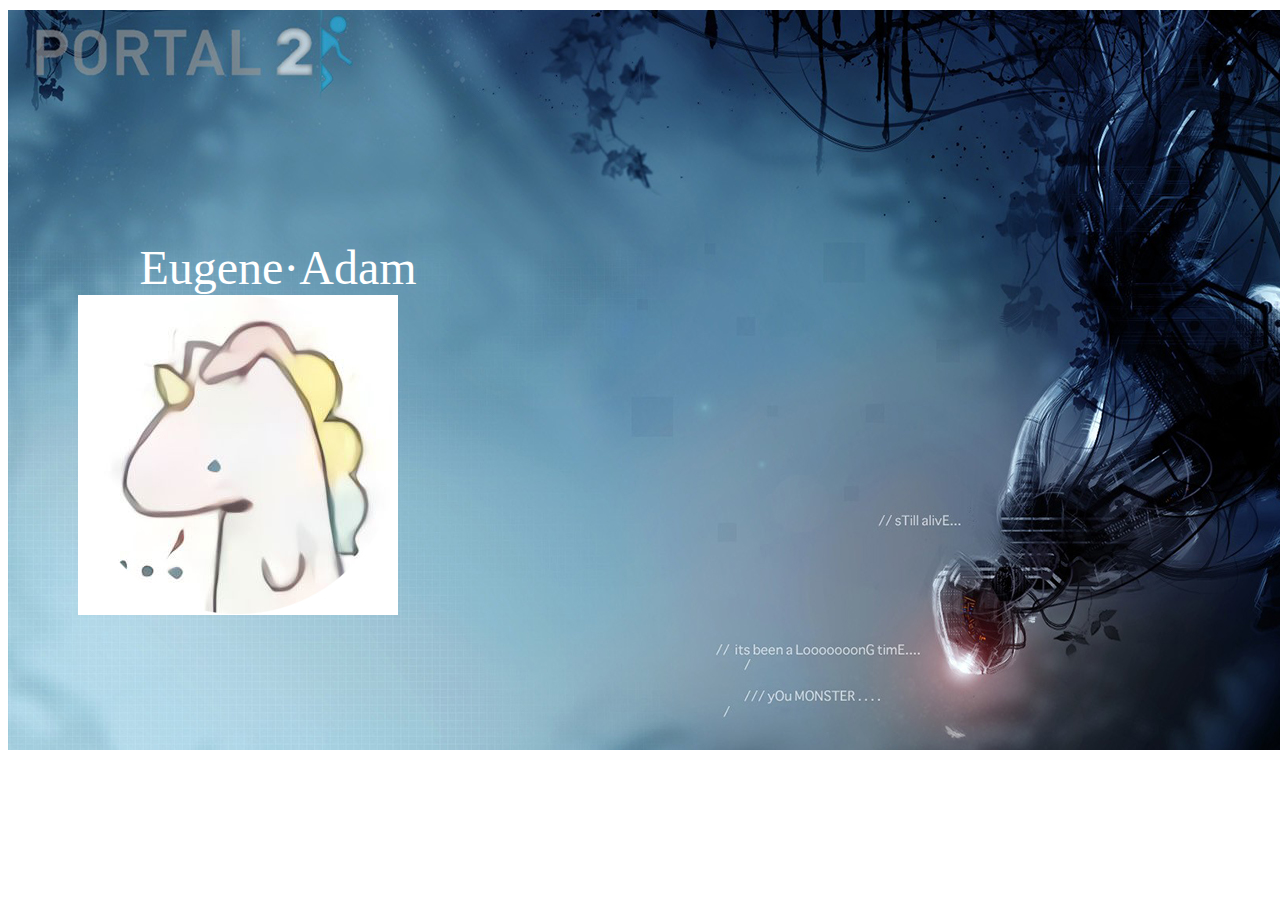
==== 大作业/index.html @ 90fce13c "测试" ====
<!--
 * @Author: Eugene
 * @Date: 2019-11-18 13:37:28
 * @LastEditors: Eugene
 * @LastEditTime: 2019-11-26 20:50:34
 * @FilePath: \大作业\index.html
 -->

<!DOCTYPE html>
<html lang="en">

<head>
    <meta charset="UTF-8">
    <meta name="Eugene的主页" content="width=device-width, initial-scale=1.0">
    <meta http-equiv="X-UA-Compatible" content="ie=edge">
    <title>Home Page</title>
    <link rel="stylesheet" type="text/css" href="style.css">

</head>

<body>
    <div id="title">
        <div id="name">
            <a href="info.html" style="color: white;text-decoration: none;">Eugene·Adam</a>
                <div class="avator">
                    <img src="avator(circle).jpg"
                </div>
        </div>
    </div>
    <!-- <div id="album">
        <div class="album">
            <p>This is a album</p>
            <img src="Fourier_series_square_wave_circles_animation.gif">
        </div>
    </div> -->
</body>

</html>
---- 大作业/style.css ----
/*
 * @Author: Eugene
 * @Date: 2019-11-20 08:37:55
 * @LastEditors: Eugene
 * @LastEditTime: 2019-11-26 20:51:55
 * @FilePath: \大作业\style.css
 */

#name {
    font-family: Agency FB;
    font-size: xxx-large;
    color: rgb(255, 255, 255);
    width: 400px;
    height: 110px;
    padding-left: 70px;
    padding-top: 230px;
    text-align: center;

}

#title {
    background-image: url(portal.jpg);
    margin: 10px auto;
    width: 1503px;
    height: 740px;
}

#album {
    position: relative;
    padding: 10px 10px;
    content: 400px 350px;
    top: 145px;
}

.album {
    color: seagreen;
    text-align: center;
}

.avator {
    position: relative;
    width: 100px;
    height: 100px;
    border-radius: 50%;
}
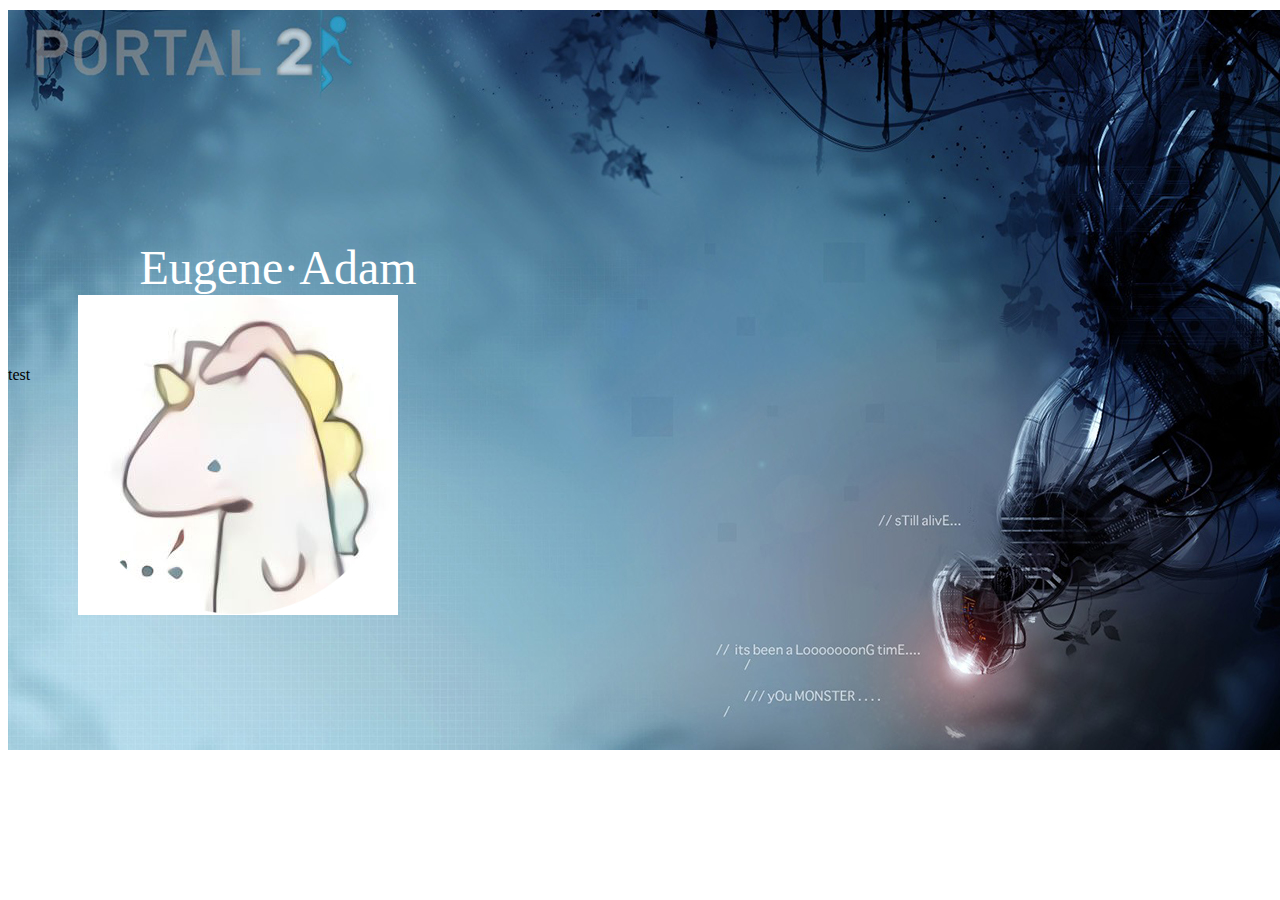
==== commit 454ba288: "test" ====
--- a/大作业/index.html
+++ b/大作业/index.html
@@ -2,7 +2,7 @@
  * @Author: Eugene
  * @Date: 2019-11-18 13:37:28
  * @LastEditors: Eugene
- * @LastEditTime: 2019-11-26 20:50:34
+ * @LastEditTime: 2019-11-27 09:33:25
  * @FilePath: \大作业\index.html
  -->
 
@@ -27,6 +27,7 @@
                 </div>
         </div>
     </div>
+    <p>test</p>
     <!-- <div id="album">
         <div class="album">
             <p>This is a album</p>
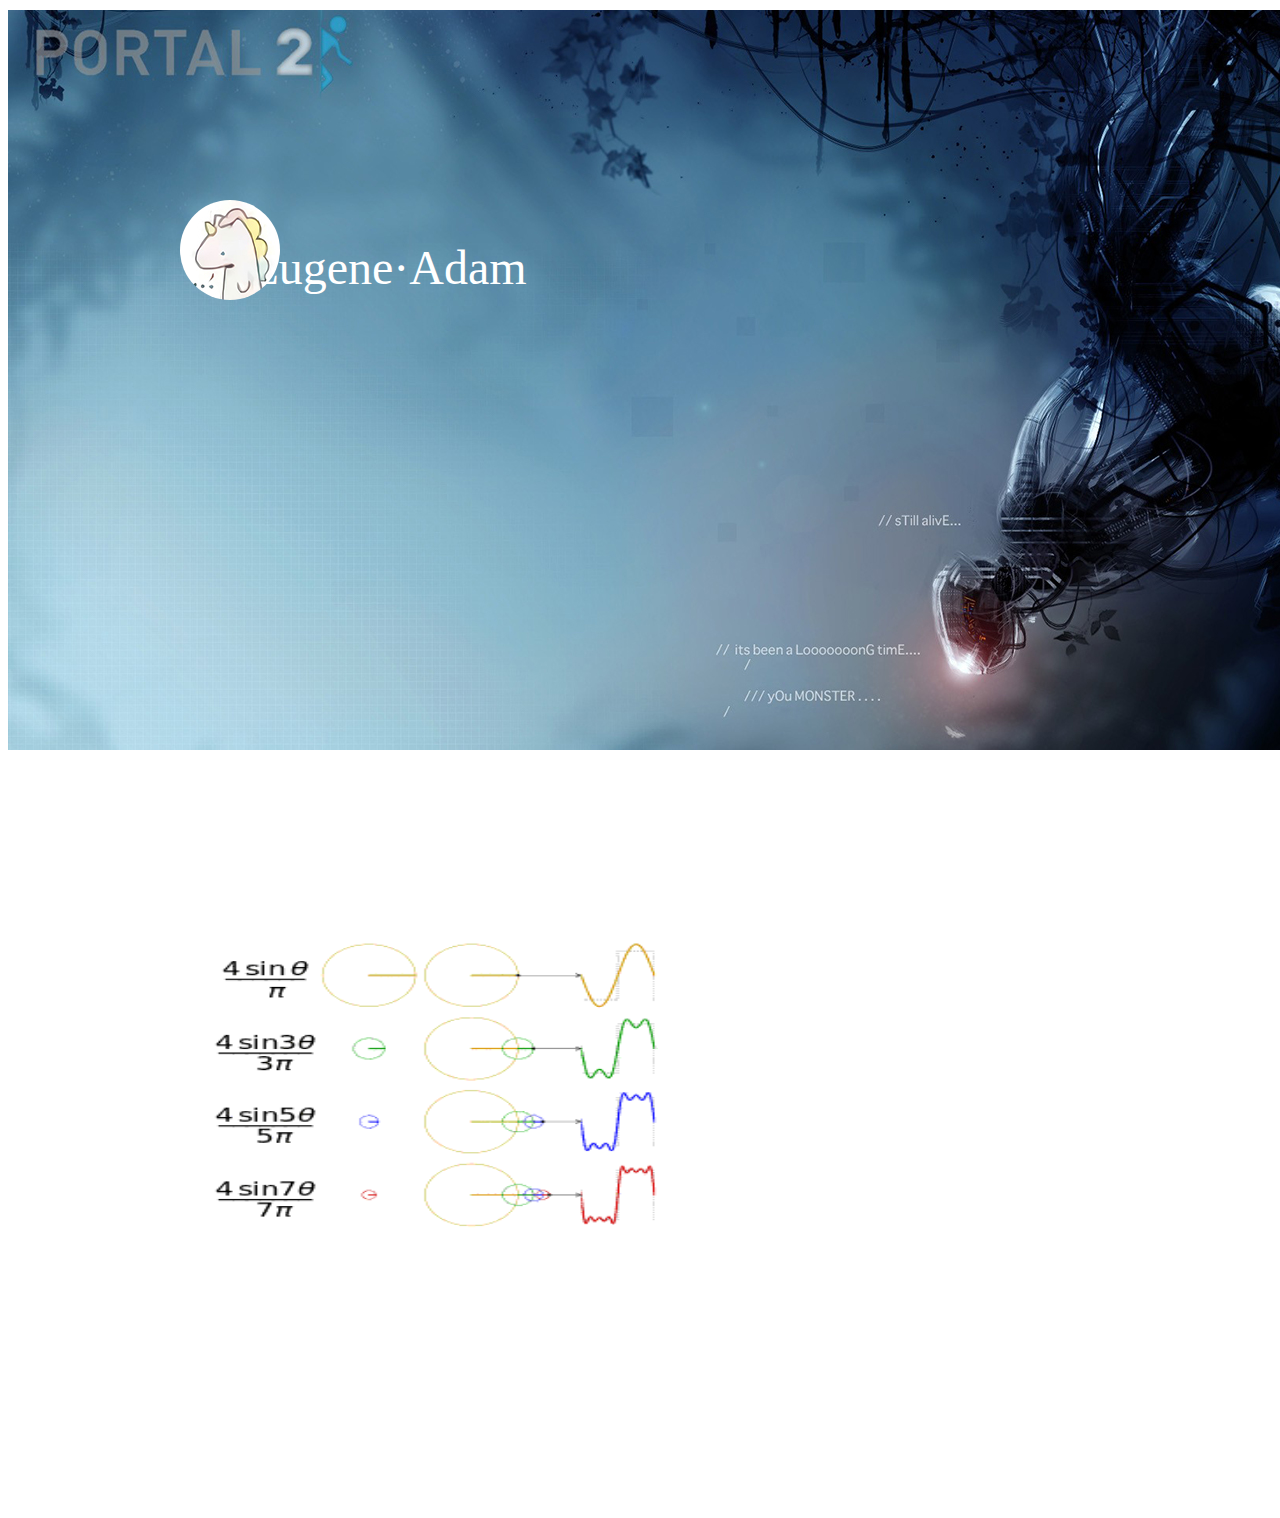
==== commit c946b251: "第一次" ====
--- a/大作业/index.html
+++ b/大作业/index.html
@@ -2,7 +2,7 @@
  * @Author: Eugene
  * @Date: 2019-11-18 13:37:28
  * @LastEditors: Eugene
- * @LastEditTime: 2019-11-27 09:33:25
+ * @LastEditTime: 2019-11-27 20:48:29
  * @FilePath: \大作业\index.html
  -->
 
@@ -15,25 +15,24 @@
     <meta http-equiv="X-UA-Compatible" content="ie=edge">
     <title>Home Page</title>
     <link rel="stylesheet" type="text/css" href="style.css">
-
 </head>
 
 <body>
     <div id="title">
         <div id="name">
             <a href="info.html" style="color: white;text-decoration: none;">Eugene·Adam</a>
-                <div class="avator">
-                    <img src="avator(circle).jpg"
-                </div>
+        </div>
+        <div class="avator">
+            <img id="img-circle" src="avator.jpg">
         </div>
     </div>
-    <p>test</p>
-    <!-- <div id="album">
-        <div class="album">
-            <p>This is a album</p>
-            <img src="Fourier_series_square_wave_circles_animation.gif">
+    <div class="box2">
+        <div>
+            <img src="Fourier_series_square_wave_circles_animation.gif"  id="animationArrow">
         </div>
-    </div> -->
+
+    </div>
+
 </body>
 
 </html>--- a/大作业/style.css
+++ b/大作业/style.css
@@ -2,7 +2,7 @@
  * @Author: Eugene
  * @Date: 2019-11-20 08:37:55
  * @LastEditors: Eugene
- * @LastEditTime: 2019-11-26 20:51:55
+ * @LastEditTime: 2019-11-27 20:50:09
  * @FilePath: \大作业\style.css
  */
 
@@ -12,9 +12,10 @@
     color: rgb(255, 255, 255);
     width: 400px;
     height: 110px;
-    padding-left: 70px;
+    padding-left: 180px;
     padding-top: 230px;
     text-align: center;
+    position: relative;
 
 }
 
@@ -25,21 +26,30 @@
     height: 740px;
 }
 
-#album {
-    position: relative;
-    padding: 10px 10px;
-    content: 400px 350px;
-    top: 145px;
+.avator {
+    position: absolute;
+    width: 100px;
+    height: 100px;
+    left: 180px;
+    top: 200px;
+
 }
 
-.album {
-    color: seagreen;
-    text-align: center;
+#img-circle {
+    width: auto;
+    height: auto;
+    border-radius: 50%;
 }
 
-.avator {
+.box2{
+    width: auto;
+    height: 750px;
+}
+
+#animationArrow{
     position: relative;
-    width: 100px;
-    height: 100px;
-    border-radius: 50%;
+    padding-left: 200px;
+    width: 450px;
+    height: 300px;
+    transform:translateY(60%) ;
 }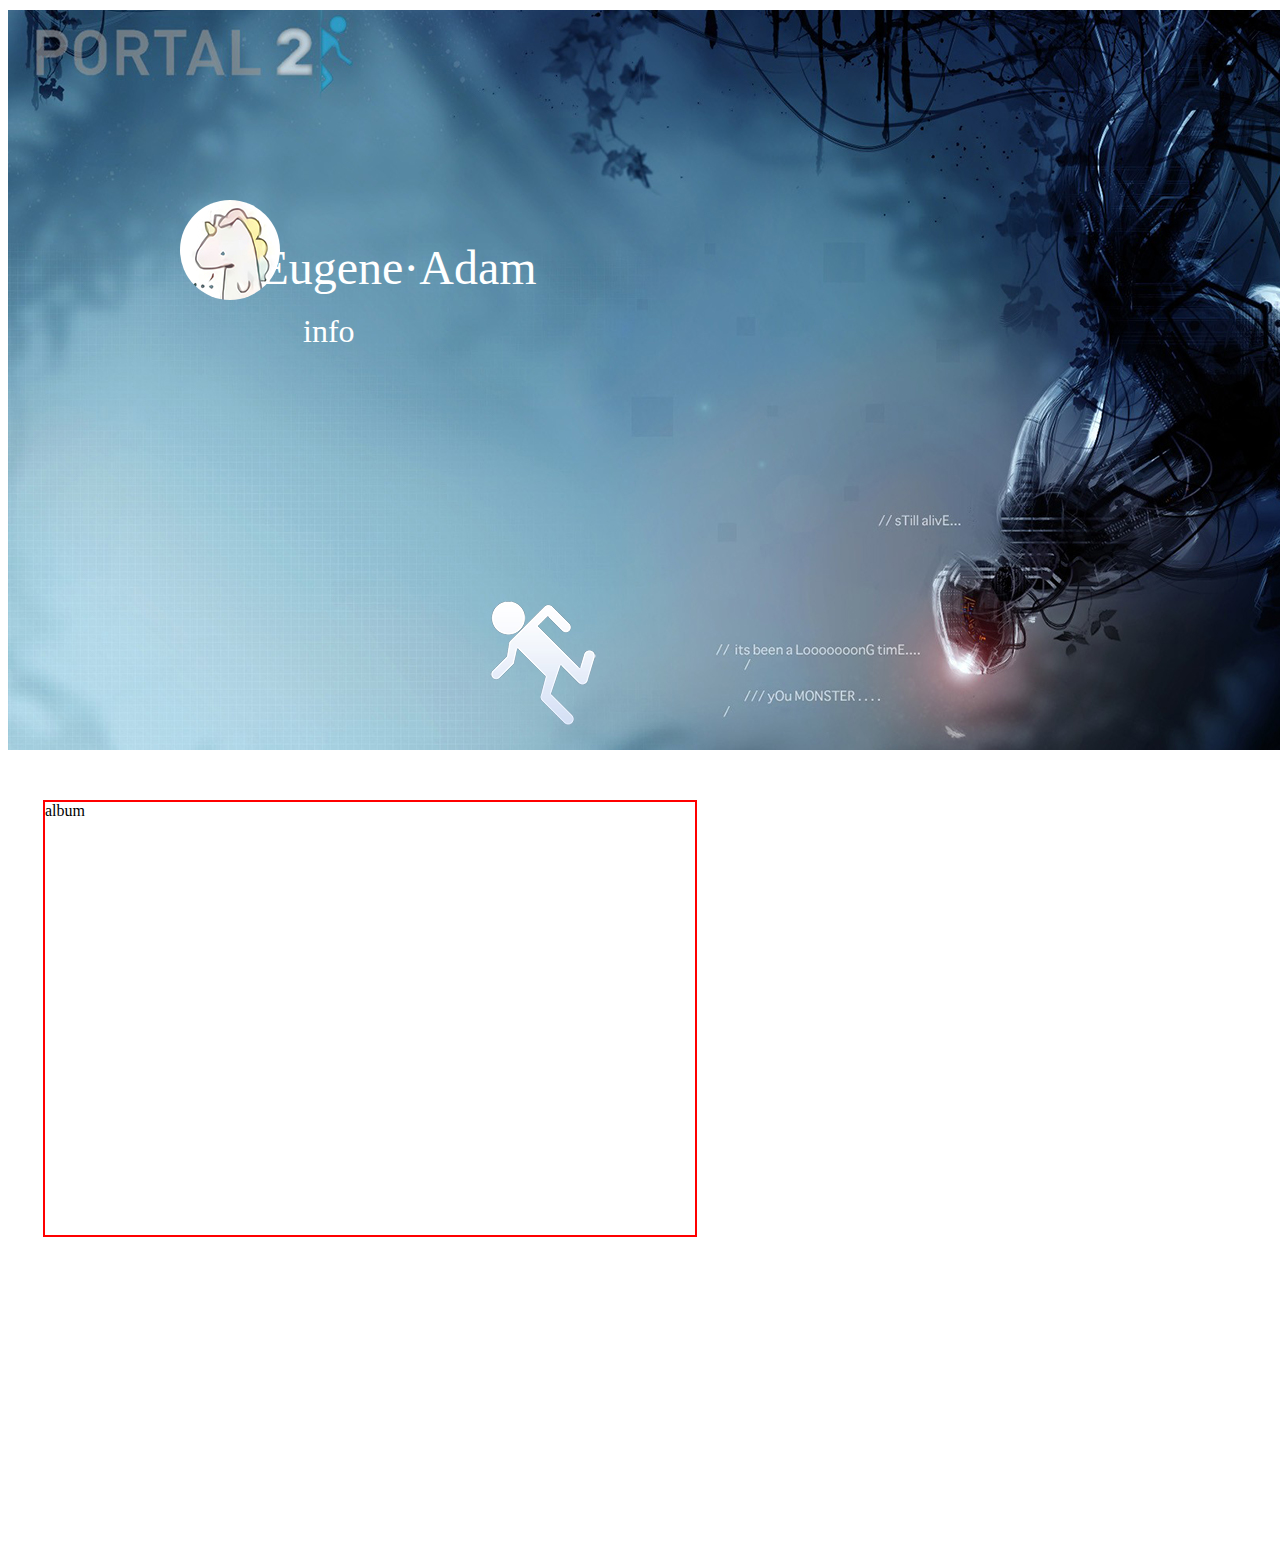
==== commit 02a14a3b: "第二次" ====
--- a/大作业/index.html
+++ b/大作业/index.html
@@ -2,7 +2,7 @@
  * @Author: Eugene
  * @Date: 2019-11-18 13:37:28
  * @LastEditors: Eugene
- * @LastEditTime: 2019-11-27 20:48:29
+ * @LastEditTime: 2019-11-28 20:54:02
  * @FilePath: \大作业\index.html
  -->
 
@@ -11,7 +11,7 @@
 
 <head>
     <meta charset="UTF-8">
-    <meta name="Eugene的主页" content="width=device-width, initial-scale=1.0">
+    <meta name="Eugene的主页，Eugene，个人主页" content="width=device-width, initial-scale=1.0">
     <meta http-equiv="X-UA-Compatible" content="ie=edge">
     <title>Home Page</title>
     <link rel="stylesheet" type="text/css" href="style.css">
@@ -20,17 +20,22 @@
 <body>
     <div id="title">
         <div id="name">
-            <a href="info.html" style="color: white;text-decoration: none;">Eugene·Adam</a>
+            Eugene·Adam
+        </div>
+        <div id="info">
+            <a href="info.html" style="color: white;text-decoration: none;">info</a>
         </div>
         <div class="avator">
             <img id="img-circle" src="avator.jpg">
         </div>
+        <div>
+            <img src="down arrow.png" id="animationArrow" sizes="60%">
+        </div>
     </div>
     <div class="box2">
-        <div>
-            <img src="Fourier_series_square_wave_circles_animation.gif"  id="animationArrow">
+        <div class="album">
+            album
         </div>
-
     </div>
 
 </body>
--- a/大作业/style.css
+++ b/大作业/style.css
@@ -2,7 +2,7 @@
  * @Author: Eugene
  * @Date: 2019-11-20 08:37:55
  * @LastEditors: Eugene
- * @LastEditTime: 2019-11-27 20:50:09
+ * @LastEditTime: 2019-11-28 20:58:01
  * @FilePath: \大作业\style.css
  */
 
@@ -11,12 +11,22 @@
     font-size: xxx-large;
     color: rgb(255, 255, 255);
     width: 400px;
-    height: 110px;
-    padding-left: 180px;
+    height: 63px;
+    padding-left: 190px;
     padding-top: 230px;
     text-align: center;
     position: relative;
 
+}
+
+#info {
+    width: 362px;
+    height: 45px;
+    padding-top: 10px;
+    padding-left: 295px;
+    text-align: left;
+    font-family: BlackAdder ITC;
+    font-size: xx-large;
 }
 
 #title {
@@ -41,15 +51,67 @@
     border-radius: 50%;
 }
 
-.box2{
+.box2 {
     width: auto;
     height: 750px;
+    position: relative;
 }
 
-#animationArrow{
+#animationArrow {
+    position: absolute;
+    padding-left: 470px;
+    padding-top: 240px;
+    width: auto;
+    height: auto;
+    animation: move 1.25s ease-in-out infinite;
+}
+
+@keyframes move {
+    10% {
+        transform: translateY(0px);
+    }
+
+    20% {
+        transform: translateY(1.25px);
+    }
+
+    30% {
+        transform: translateY(3.75px);
+    }
+
+    40% {
+        transform: translateY(6.5px);
+    }
+
+    50% {
+        transform: translateY(7.5px);
+    }
+
+    60% {
+        transform: translateY(7.5px);
+    }
+
+    70% {
+        transform: translateY(6.5px);
+    }
+
+    80% {
+        transform: translateY(3.75px);
+    }
+
+    90% {
+        transform: translateY(1.25px);
+    }
+
+    100% {
+        transform: translateY(0px);
+    }
+}
+
+.album {
     position: relative;
-    padding-left: 200px;
-    width: 450px;
-    height: 300px;
-    transform:translateY(60%) ;
+    border: 2px solid red;
+    width: 650px;
+    height: 433px;
+    margin: 50px 35px;
 }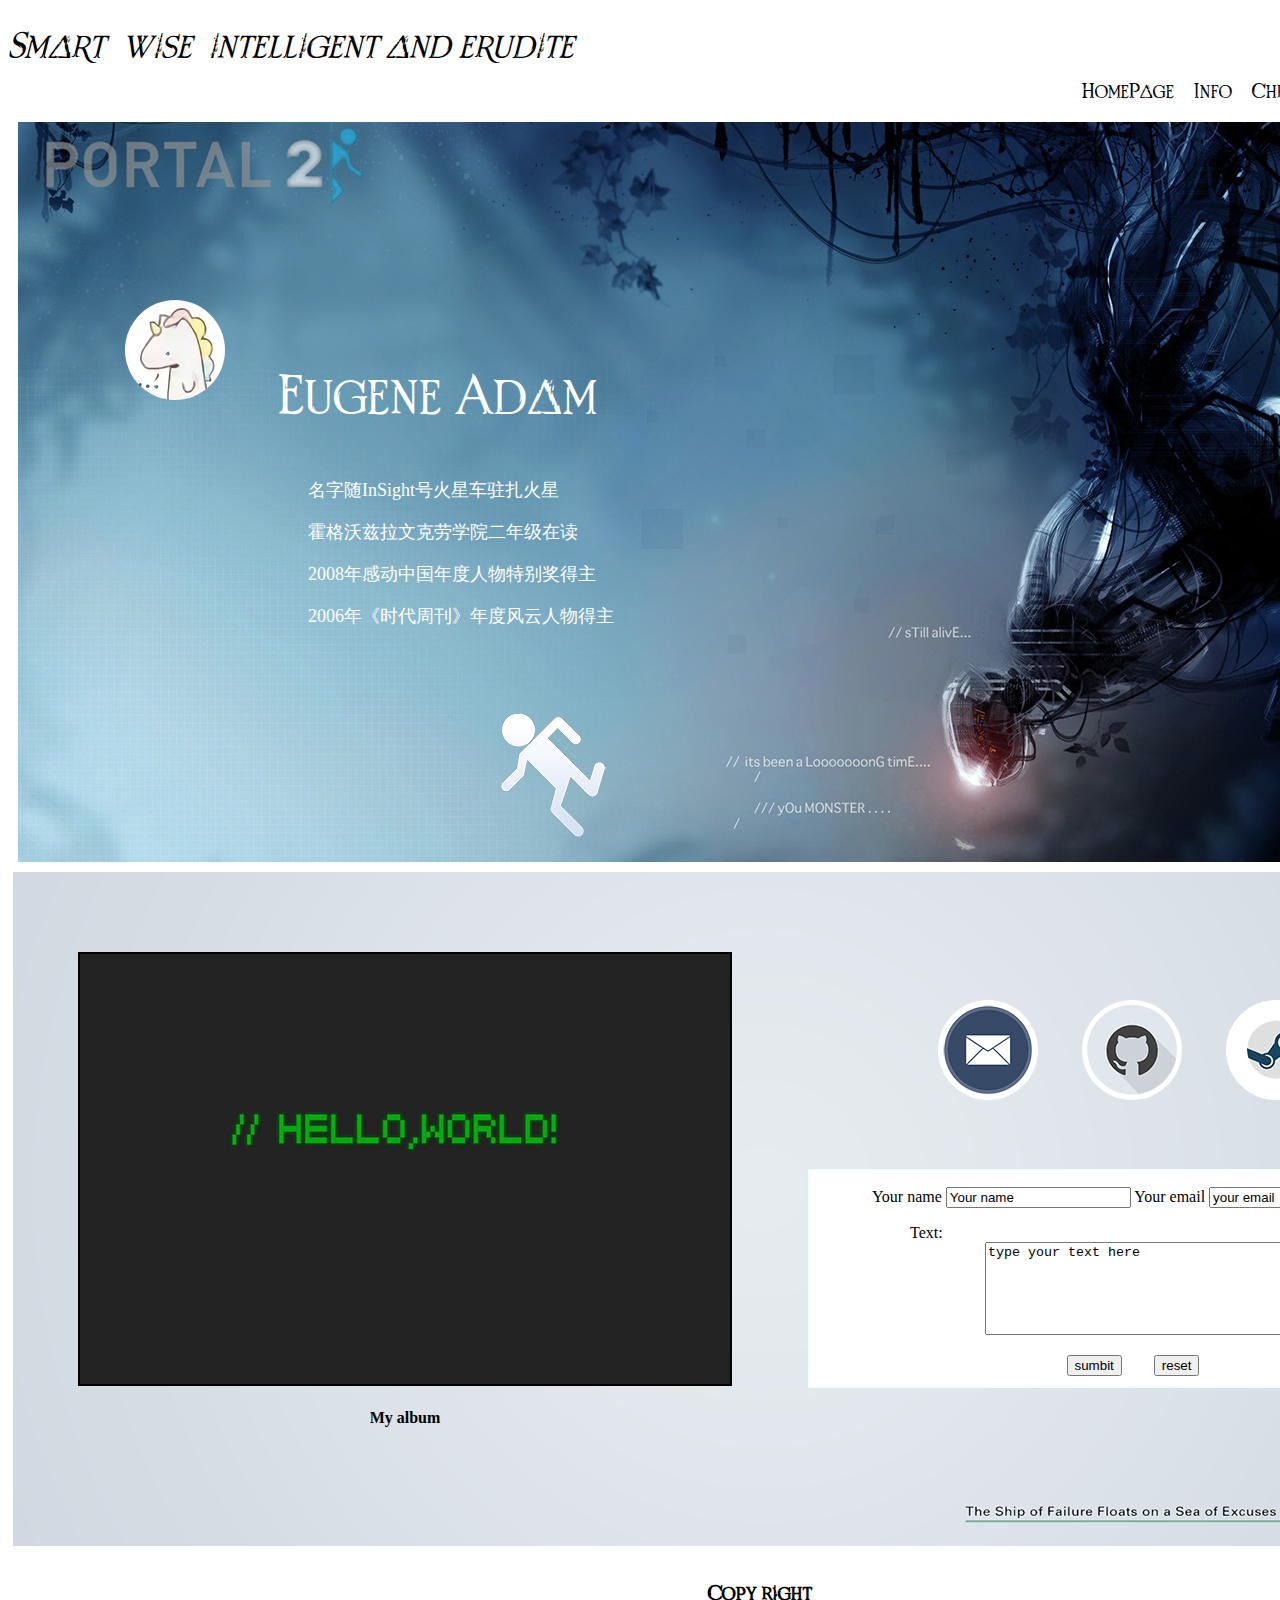
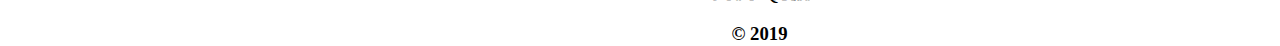
==== commit a9350549: "last" ====
--- a/大作业/index.html
+++ b/大作业/index.html
@@ -2,7 +2,7 @@
  * @Author: Eugene
  * @Date: 2019-11-18 13:37:28
  * @LastEditors: Eugene
- * @LastEditTime: 2019-11-28 20:54:02
+ * @LastEditTime: 2019-12-03 18:25:39
  * @FilePath: \大作业\index.html
  -->
 
@@ -15,29 +15,126 @@
     <meta http-equiv="X-UA-Compatible" content="ie=edge">
     <title>Home Page</title>
     <link rel="stylesheet" type="text/css" href="style.css">
+    <title>Pic</title>
+    <script>
+        var banners = ["001.jpg", "002.jpg", "hello world.jpg"];
+        var counter = 0;
+
+        function run() {
+            setInterval(cycle, 2000);
+        }
+
+        function cycle() {
+            counter++;
+            if (counter == banners.length)
+                counter = 0;
+            document.getElementById("pic").src = banners[counter];
+        }
+    </script>
+    <style>
+        ul {
+            list-style-type: none;
+            margin: 0;
+            padding: 0;
+            overflow: hidden;
+        }
+
+        li {
+            float: right;
+        }
+
+        a:link,
+        a:visited {
+            text-decoration: none;
+            margin: 10px;
+            color: black;
+        }
+
+        a:hover {
+            text-decoration: underline;
+            margin: 10px;
+            color: black;
+        }
+
+        a:visited {
+            text-decoration: none;
+            margin: 10px;
+            color: black;
+        }
+    </style>
+
 </head>
 
-<body>
-    <div id="title">
-        <div id="name">
-            Eugene·Adam
+<body onload="run();">
+    <div class="slogan">
+        Smart, wise, intelligent and erudite.
+    </div>
+    <div class="navigation">
+        <ul id="ul">
+            <li id="li"><a href="index.html#contact">Contact Me</a></li>
+            <li id="li"><a href="Chronology.html">Chronology</a></li>
+            <li id="li"><a href="info.html">Info</a></li>
+            <li id="li"><a href="index.html">HomePage</a></li>
+        </ul>
+    </div>
+    <div id="bg">
+        <div id="title">
+            <div id="name">
+                <a href="info.html" style="text-decoration: none;color: white;">Eugene·Adam</a>
+            </div>
+            <div id="text1">
+                <p>名字随InSight号火星车驻扎火星</p>
+                <p>霍格沃兹拉文克劳学院二年级在读</p>
+                <p>2008年感动中国年度人物特别奖得主</p>
+                <p>2006年《时代周刊》年度风云人物得主</p>
+            </div>
+            <div class="avator">
+                <img id="img-circle" src="avator.jpg">
+            </div>
+            <div>
+                <img src="down arrow.png" id="animationArrow" sizes="60%">
+            </div>
         </div>
-        <div id="info">
-            <a href="info.html" style="color: white;text-decoration: none;">info</a>
-        </div>
-        <div class="avator">
-            <img id="img-circle" src="avator.jpg">
-        </div>
-        <div>
-            <img src="down arrow.png" id="animationArrow" sizes="60%">
+        <div class="box2">
+            <div class="album">
+                <img id="pic" alt="pic" src="hello world.jpg">
+                <h4 style="font-family:Anonymous Pro;color: black;text-align: center;">My album</h4>
+            </div>
+            <div class="contact">
+                <div id="icon"><a name="contact">
+                        <br><br>
+                        <a href="mailto:1210705001@qq.com"><img src="mail.jpg" id="img-circle"
+                                style="margin: 10px;"></a>
+                        <a href="https://github.com/Despit" target="blank"><img src="github.jpg" id="img-circle"
+                                style="margin: 10px;"></a>
+                        <a href="http://steamcommunity.com/id/xxl20010127" target="blank"><img src="steam.jpg"
+                                id="img-circle" style="margin: 10px;"></a>
+                </div>
+                <div class="F">
+                    <form action="mailto:1210705001@qq.com" method="POST" enctype="text/plain">
+                        <p style="text-align: center;">Your name <input type="text" name="name" value="Your name">
+                            Your email <input type="email" name="email" value="your email"></p>
+                        <p style="margin: 0 0 0 100px;">Text:</p>
+                        <textarea id='msg' name="text"
+                            style="margin: 0 0 0 175px;width: 367px;height: 87px;text-align: start;">type your text here
+                            </textarea>
+                        <p style="text-align:center;position:relative;"><input type="submit" value="sumbit">
+                            &nbsp;&nbsp;&nbsp;&nbsp;&nbsp;&nbsp;
+                            <input type="reset" value="reset"></p>
+                    </form>
+                </div>
+                </a>
+            </div>
+            <div class="bottom">
+                <br>
+                <p>
+                    <h3 style="font-family: Grindelwald;text-align: center;">Copy right<h3
+                            style="font-family: hans;text-align: center;"> © 2019</h3>
+                    </h3>
+                </p>
+            </div>
         </div>
     </div>
-    <div class="box2">
-        <div class="album">
-            album
-        </div>
-    </div>
-
 </body>
 
 </html>--- a/大作业/style.css
+++ b/大作业/style.css
@@ -2,24 +2,58 @@
  * @Author: Eugene
  * @Date: 2019-11-20 08:37:55
  * @LastEditors: Eugene
- * @LastEditTime: 2019-11-28 20:58:01
+ * @LastEditTime: 2019-12-03 18:30:29
  * @FilePath: \大作业\style.css
  */
 
+@font-face {
+    font-family: Grindelwald;
+    src: url(Grindelwald.otf);
+}
+
+@font-face {
+    font-family: EX-hans;
+    src: url(hans.ttf);
+}
+@font-face{
+    font-family: BlackAdder ITC;
+    src: url(ITCBLKAD.TTF);
+}
+
+.navigation {
+    position: relative;
+    width: 1493px;
+    height: 40px;
+    margin-left: 10px;
+    padding-top: 15px;
+    background: white;
+    font-family: Grindelwald;
+    font-size: large;
+}
+
+.slogan{
+    font-family: Grindelwald;
+    font-size: xx-large;
+    font-style: italic;
+    margin-top:30px;
+}
+
+
 #name {
-    font-family: Agency FB;
+    font-family: Grindelwald;
     font-size: xxx-large;
     color: rgb(255, 255, 255);
     width: 400px;
     height: 63px;
-    padding-left: 190px;
-    padding-top: 230px;
+    padding-left: 220px;
+    padding-top: 240px;
     text-align: center;
     position: relative;
 
 }
 
 #info {
+    position: absolute;
     width: 362px;
     height: 45px;
     padding-top: 10px;
@@ -31,17 +65,29 @@
 
 #title {
     background-image: url(portal.jpg);
-    margin: 10px auto;
-    width: 1503px;
-    height: 740px;
+    margin: 0 10px 10px 10px;
+    width: 1493px;
+    height: 730px;
+    padding-top: 10px;
+}
+
+#text1 {
+    position: relative;
+    width: 400px;
+    height: 20px;
+    font-family: EX-hans;
+    color: white;
+    font-size: large;
+    padding-left: 290px;
+    padding-top: 25px;
 }
 
 .avator {
     position: absolute;
     width: 100px;
     height: 100px;
-    left: 180px;
-    top: 200px;
+    left: 125px;
+    top: 300px;
 
 }
 
@@ -52,15 +98,17 @@
 }
 
 .box2 {
-    width: auto;
-    height: 750px;
-    position: relative;
+    width: 1493px;
+    height: 730px;
+    margin: 0 5px 0 5px;
+    position: absolute;
+    background-image: url(portal1.png);
 }
 
 #animationArrow {
     position: absolute;
     padding-left: 470px;
-    padding-top: 240px;
+    padding-top: 230px;
     width: auto;
     height: auto;
     animation: move 1.25s ease-in-out infinite;
@@ -72,35 +120,35 @@
     }
 
     20% {
-        transform: translateY(1.25px);
+        transform: translateY(5px);
     }
 
     30% {
-        transform: translateY(3.75px);
+        transform: translateY(10px);
     }
 
     40% {
-        transform: translateY(6.5px);
+        transform: translateY(20px);
     }
 
     50% {
-        transform: translateY(7.5px);
+        transform: translateY(25px);
     }
 
     60% {
-        transform: translateY(7.5px);
+        transform: translateY(25px);
     }
 
     70% {
-        transform: translateY(6.5px);
+        transform: translateY(7px);
     }
 
     80% {
-        transform: translateY(3.75px);
+        transform: translateY(5px);
     }
 
     90% {
-        transform: translateY(1.25px);
+        transform: translateY(2.5px);
     }
 
     100% {
@@ -110,8 +158,77 @@
 
 .album {
     position: relative;
-    border: 2px solid red;
+    border: 2px solid black;
     width: 650px;
-    height: 433px;
-    margin: 50px 35px;
+    height: 430px;
+    margin: 80px 65px;
+    transition: 0.5s ease;
+}
+
+.contact {
+    position: relative;
+    width: 650px;
+    height: 430px;
+    margin-top: -512px;
+    margin-right: 48px;
+    float: right;
+}
+
+#icon {
+    position: relative;
+    width: 648px;
+    height: 215px;
+    text-align: center;
+}
+
+.F {
+    position: relative;
+    border: 2px solid azure;
+    widows: 650px;
+    height: 215px;
+    background: white;
+    font-family: EX-hans;
+}
+
+.bottom {
+    position: relative;
+    width: 1493px;
+    margin-top: 160px;
+    height: 100px;
+    background: white;
+    box-shadow: 10px #888888
+}
+
+.info_box {
+    width: 1503px;
+    height: 700px;
+    position: relative;
+    background-attachment: fixed;
+    background-repeat: no-repeat;
+    background-position: center;
+    background-image: url(ur-dragon.jpg);
+}
+
+.info {
+    width: 800px;
+    height: 670px;
+    position: absolute;
+    background: white;
+    margin-left: 340px;
+    margin-top: 20px;
+}
+
+#ugin{
+    width: 392px;
+    height: 666px;
+    background-image: url(profit.jpg);
+    position: absolute;
+    border: 2px solid azure;
+}
+
+#detail{
+    width: 406px;
+    height: 670px;
+    font-family: EX-hans;
+    float: right;
 }